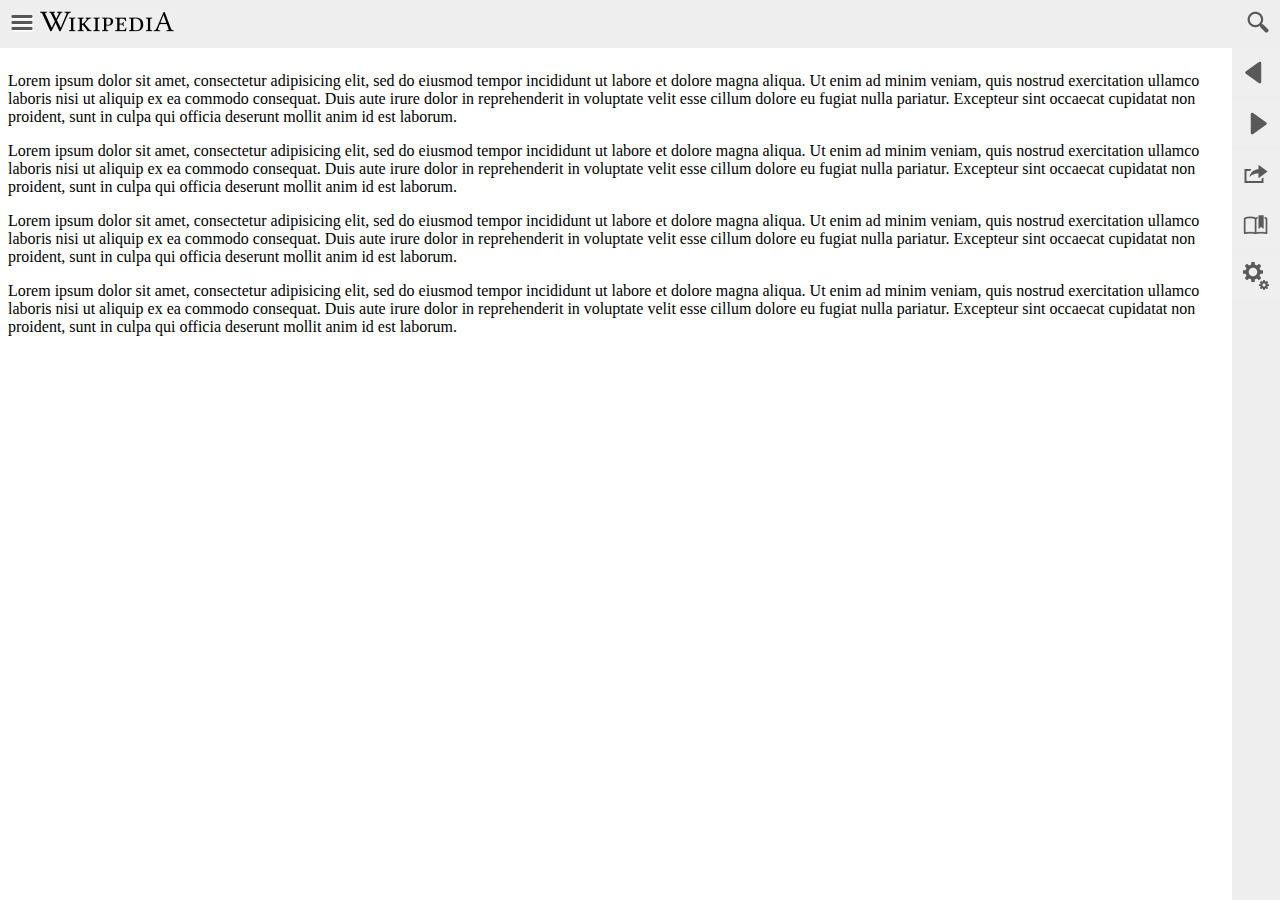
==== index.html @ 4999aaa1 "Initial version" ====
<!doctype html>
<html>

<head>
	<meta http-equiv="content-type" content="text/html; charset=utf-8">
	<title>App mockup</title>

	<link rel="stylesheet" type="text/css" href="app.css">

<body class="portrait">
	<div class="toolbar" id="header-bar">
		<div class="toolbar-inside" id="header">
			<button id="menu-button"></button>
			<button id="title-button"></button>
			<span id="right-buttons">
				<button id="search-button"></button>
			</span>
		</div>
	</div>
	<div class="toolbar" id="toolbar-region">
		<div class="toolbar-inside" id="toolbar">
			<button id="back-button"></button>
			<button id="forward-button"></button>
			<button id="output-button"></button>
			<button id="sources-button"></button>
			<button id="settings-button"></button>
		</div>
	</div>

	<div id="view">
		<div id="content">
			<p>Lorem ipsum dolor sit amet, consectetur adipisicing elit, sed do eiusmod tempor incididunt ut labore et dolore magna aliqua. Ut enim ad minim veniam, quis nostrud exercitation ullamco laboris nisi ut aliquip ex ea commodo consequat. Duis aute irure dolor in reprehenderit in voluptate velit esse cillum dolore eu fugiat nulla pariatur. Excepteur sint occaecat cupidatat non proident, sunt in culpa qui officia deserunt mollit anim id est laborum.
			<p>Lorem ipsum dolor sit amet, consectetur adipisicing elit, sed do eiusmod tempor incididunt ut labore et dolore magna aliqua. Ut enim ad minim veniam, quis nostrud exercitation ullamco laboris nisi ut aliquip ex ea commodo consequat. Duis aute irure dolor in reprehenderit in voluptate velit esse cillum dolore eu fugiat nulla pariatur. Excepteur sint occaecat cupidatat non proident, sunt in culpa qui officia deserunt mollit anim id est laborum.
			<p>Lorem ipsum dolor sit amet, consectetur adipisicing elit, sed do eiusmod tempor incididunt ut labore et dolore magna aliqua. Ut enim ad minim veniam, quis nostrud exercitation ullamco laboris nisi ut aliquip ex ea commodo consequat. Duis aute irure dolor in reprehenderit in voluptate velit esse cillum dolore eu fugiat nulla pariatur. Excepteur sint occaecat cupidatat non proident, sunt in culpa qui officia deserunt mollit anim id est laborum.
			<p>Lorem ipsum dolor sit amet, consectetur adipisicing elit, sed do eiusmod tempor incididunt ut labore et dolore magna aliqua. Ut enim ad minim veniam, quis nostrud exercitation ullamco laboris nisi ut aliquip ex ea commodo consequat. Duis aute irure dolor in reprehenderit in voluptate velit esse cillum dolore eu fugiat nulla pariatur. Excepteur sint occaecat cupidatat non proident, sunt in culpa qui officia deserunt mollit anim id est laborum.
		</div>
	</div>

	<script src="app.js"></script>
---- app.css ----
.toolbar {
	position: absolute;
	background: #eee;
	left: 0;
	right: 0;
	height: 48px;
}

#header-bar {
	top: 0;
}
#toolbar-region {
	bottom: 0;
}

.landscape #toolbar-region {
	height: auto;
	left: auto;
	top: 48px;
	width: 48px;
}

#view {
	position: absolute;
	left: 0;
	right: 0;
	top: 48px;
	bottom: 48px;
	overflow: auto;
}
.landscape #view {
	bottom: 0;
	right: 48px;
}
#content {
	padding: 8px;
}

#header-bar .toolbar-inside {
	padding: 10px;
}

#right-buttons {
	float: right;
}

#header-bar button {
	appearance: none;
	border: none;
	width: 24px;
	height: 24px;
	background-size: 24px 24px;
}

#header-bar #title-button {
	background-image: url(images/title.png);
	width: 138px;
	background-size: 138px 24px;
}

#menu-button {
	background-image: url(images/menu.png);
}

#search-button {
	background-image: url(images/search.png);
}

#toolbar {
	text-align: center;
}
#toolbar button {
	appearance: none;
	border: none;
	width: 48px;
	height: 48px;
	background-size: 48px 48px;
}

#back-button {
	background-image: url(images/toolbar-back.png);
}

#forward-button {
	background-image: url(images/toolbar-forward.png);
}

#output-button {
	background-image: url(images/toolbar-output.png);
}

#sources-button {
	background-image: url(images/toolbar-sources.png);
}

#settings-button {
	background-image: url(images/toolbar-settings.png);
}
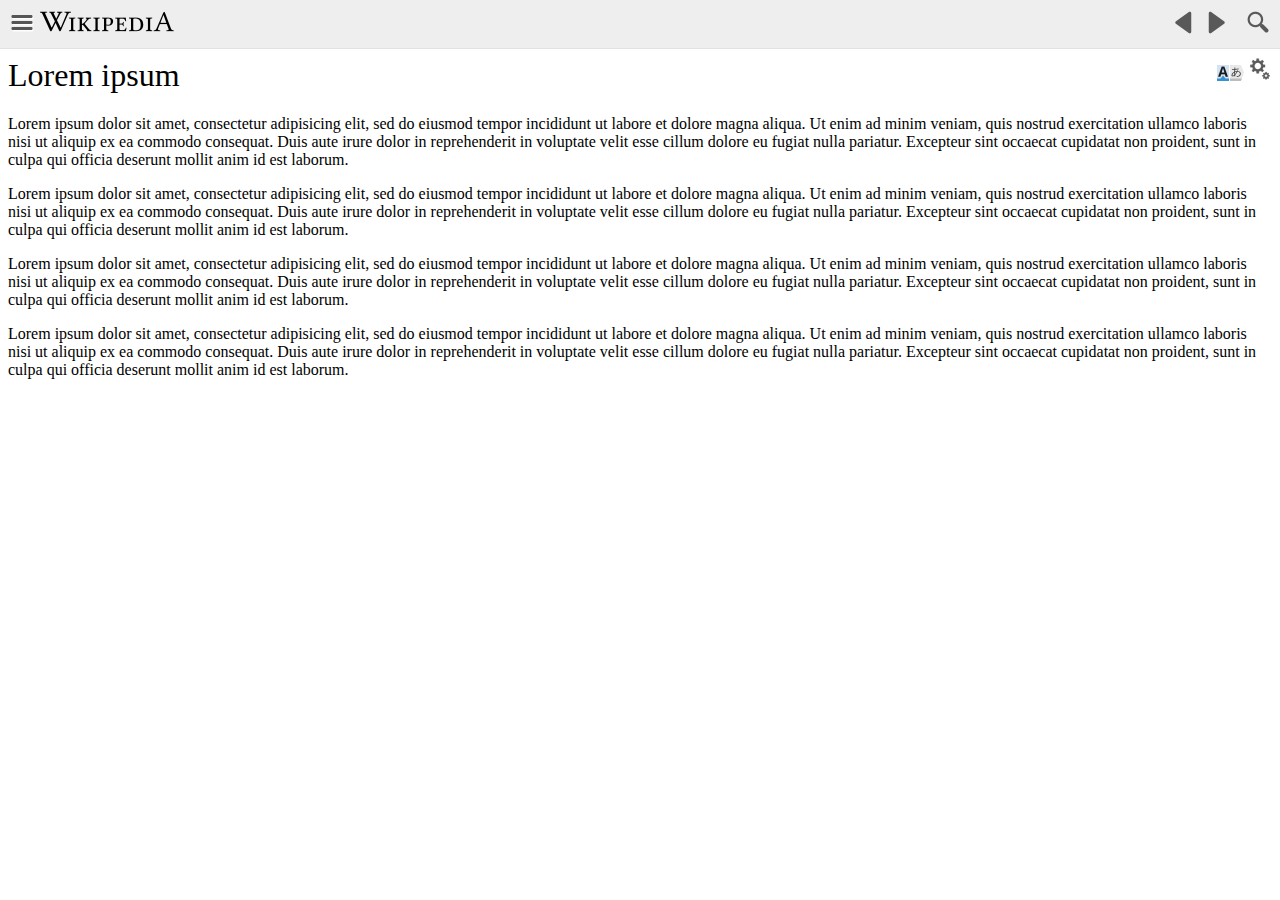
==== commit 55a0efe9: "attempting..." ====
--- a/index.html
+++ b/index.html
@@ -13,22 +13,22 @@
 			<button id="menu-button"></button>
 			<button id="title-button"></button>
 			<span id="right-buttons">
+				<button id="back-button"></button>
+				<button id="forward-button"></button>
+				&nbsp;
+				&nbsp;
 				<button id="search-button"></button>
 			</span>
-		</div>
-	</div>
-	<div class="toolbar" id="toolbar-region">
-		<div class="toolbar-inside" id="toolbar">
-			<button id="back-button"></button>
-			<button id="forward-button"></button>
-			<button id="output-button"></button>
-			<button id="sources-button"></button>
-			<button id="settings-button"></button>
 		</div>
 	</div>
 
 	<div id="view">
 		<div id="content">
+			<div id="content-actions">
+				<button id="language-button"></button>
+				<button id="settings-button"></button>
+			</div>
+			<h1>Lorem ipsum</h1>
 			<p>Lorem ipsum dolor sit amet, consectetur adipisicing elit, sed do eiusmod tempor incididunt ut labore et dolore magna aliqua. Ut enim ad minim veniam, quis nostrud exercitation ullamco laboris nisi ut aliquip ex ea commodo consequat. Duis aute irure dolor in reprehenderit in voluptate velit esse cillum dolore eu fugiat nulla pariatur. Excepteur sint occaecat cupidatat non proident, sunt in culpa qui officia deserunt mollit anim id est laborum.
 			<p>Lorem ipsum dolor sit amet, consectetur adipisicing elit, sed do eiusmod tempor incididunt ut labore et dolore magna aliqua. Ut enim ad minim veniam, quis nostrud exercitation ullamco laboris nisi ut aliquip ex ea commodo consequat. Duis aute irure dolor in reprehenderit in voluptate velit esse cillum dolore eu fugiat nulla pariatur. Excepteur sint occaecat cupidatat non proident, sunt in culpa qui officia deserunt mollit anim id est laborum.
 			<p>Lorem ipsum dolor sit amet, consectetur adipisicing elit, sed do eiusmod tempor incididunt ut labore et dolore magna aliqua. Ut enim ad minim veniam, quis nostrud exercitation ullamco laboris nisi ut aliquip ex ea commodo consequat. Duis aute irure dolor in reprehenderit in voluptate velit esse cillum dolore eu fugiat nulla pariatur. Excepteur sint occaecat cupidatat non proident, sunt in culpa qui officia deserunt mollit anim id est laborum.
--- a/app.css
+++ b/app.css
@@ -9,28 +9,17 @@
 #header-bar {
 	top: 0;
 }
-#toolbar-region {
-	bottom: 0;
-}
-
-.landscape #toolbar-region {
-	height: auto;
-	left: auto;
-	top: 48px;
-	width: 48px;
-}
 
 #view {
 	position: absolute;
 	left: 0;
 	right: 0;
 	top: 48px;
-	bottom: 48px;
+	bottom: 0;
 	overflow: auto;
 }
-.landscape #view {
-	bottom: 0;
-	right: 48px;
+#view {
+	border-top: 1px solid #e2e2e2;
 }
 #content {
 	padding: 8px;
@@ -44,12 +33,26 @@
 	float: right;
 }
 
-#header-bar button {
+#header-bar button,
+#content-actions button {
+	appearance: none;
+	border: none;
+	width: 24px;
+	height: 24px;
+	background-color: transparent;
+	background-size: 24px 24px;
+}
+
+#content-actions button {
 	appearance: none;
 	border: none;
 	width: 24px;
 	height: 24px;
 	background-size: 24px 24px;
+}
+
+#content-actions {
+	float: right;
 }
 
 #header-bar #title-button {
@@ -66,23 +69,18 @@
 	background-image: url(images/search.png);
 }
 
-#toolbar {
-	text-align: center;
-}
-#toolbar button {
-	appearance: none;
-	border: none;
+#back-button {
+	background-image: url(images/toolbar-back.png);
 	width: 48px;
 	height: 48px;
 	background-size: 48px 48px;
 }
 
-#back-button {
-	background-image: url(images/toolbar-back.png);
-}
-
 #forward-button {
 	background-image: url(images/toolbar-forward.png);
+	width: 48px;
+	height: 48px;
+	background-size: 48px 48px;
 }
 
 #output-button {
@@ -96,3 +94,17 @@
 #settings-button {
 	background-image: url(images/toolbar-settings.png);
 }
+
+#language-button {
+	background-image: url(images/icon-language.png);
+	width: 27px !important;
+	height: 16px !important;
+	background-size: 27px 16px !important;
+}
+
+
+h1 {
+	font-family: "Georgia";
+	font-weight: normal;
+	margin-top: 0;
+}
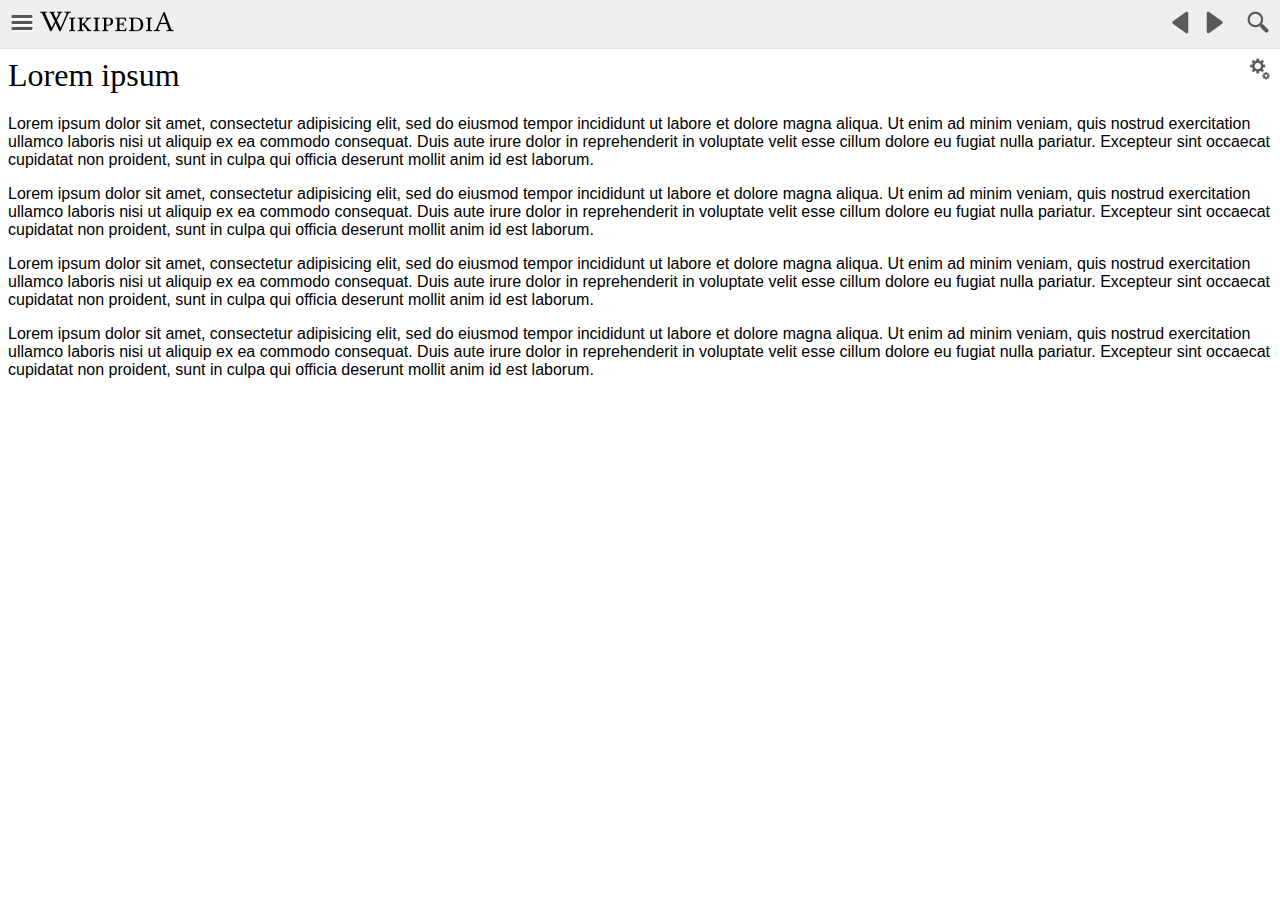
==== commit 4dd96945: "whee - framed helper and other goodies" ====
--- a/index.html
+++ b/index.html
@@ -8,32 +8,56 @@
 	<link rel="stylesheet" type="text/css" href="app.css">
 
 <body class="portrait">
-	<div class="toolbar" id="header-bar">
-		<div class="toolbar-inside" id="header">
-			<button id="menu-button"></button>
-			<button id="title-button"></button>
-			<span id="right-buttons">
-				<button id="back-button"></button>
-				<button id="forward-button"></button>
-				&nbsp;
-				&nbsp;
-				<button id="search-button"></button>
-			</span>
+	<div id="main-body">
+		<div class="toolbar" id="header-bar">
+			<div class="toolbar-inside" id="header">
+				<button id="menu-button"></button>
+				<button id="title-button"></button>
+				<span id="right-buttons">
+					<button id="back-button"></button>
+					<button id="forward-button"></button>
+					&nbsp;
+					&nbsp;
+					<button id="search-button"></button>
+				</span>
+			</div>
+		</div>
+
+		<div id="view">
+			<div id="content">
+				<div id="content-actions">
+					<button id="settings-button"></button>
+				</div>
+				<h1>Lorem ipsum</h1>
+				<p>Lorem ipsum dolor sit amet, consectetur adipisicing elit, sed do eiusmod tempor incididunt ut labore et dolore magna aliqua. Ut enim ad minim veniam, quis nostrud exercitation ullamco laboris nisi ut aliquip ex ea commodo consequat. Duis aute irure dolor in reprehenderit in voluptate velit esse cillum dolore eu fugiat nulla pariatur. Excepteur sint occaecat cupidatat non proident, sunt in culpa qui officia deserunt mollit anim id est laborum.
+				<p>Lorem ipsum dolor sit amet, consectetur adipisicing elit, sed do eiusmod tempor incididunt ut labore et dolore magna aliqua. Ut enim ad minim veniam, quis nostrud exercitation ullamco laboris nisi ut aliquip ex ea commodo consequat. Duis aute irure dolor in reprehenderit in voluptate velit esse cillum dolore eu fugiat nulla pariatur. Excepteur sint occaecat cupidatat non proident, sunt in culpa qui officia deserunt mollit anim id est laborum.
+				<p>Lorem ipsum dolor sit amet, consectetur adipisicing elit, sed do eiusmod tempor incididunt ut labore et dolore magna aliqua. Ut enim ad minim veniam, quis nostrud exercitation ullamco laboris nisi ut aliquip ex ea commodo consequat. Duis aute irure dolor in reprehenderit in voluptate velit esse cillum dolore eu fugiat nulla pariatur. Excepteur sint occaecat cupidatat non proident, sunt in culpa qui officia deserunt mollit anim id est laborum.
+				<p>Lorem ipsum dolor sit amet, consectetur adipisicing elit, sed do eiusmod tempor incididunt ut labore et dolore magna aliqua. Ut enim ad minim veniam, quis nostrud exercitation ullamco laboris nisi ut aliquip ex ea commodo consequat. Duis aute irure dolor in reprehenderit in voluptate velit esse cillum dolore eu fugiat nulla pariatur. Excepteur sint occaecat cupidatat non proident, sunt in culpa qui officia deserunt mollit anim id est laborum.
+			</div>
 		</div>
 	</div>
-
-	<div id="view">
-		<div id="content">
-			<div id="content-actions">
-				<button id="language-button"></button>
-				<button id="settings-button"></button>
-			</div>
-			<h1>Lorem ipsum</h1>
-			<p>Lorem ipsum dolor sit amet, consectetur adipisicing elit, sed do eiusmod tempor incididunt ut labore et dolore magna aliqua. Ut enim ad minim veniam, quis nostrud exercitation ullamco laboris nisi ut aliquip ex ea commodo consequat. Duis aute irure dolor in reprehenderit in voluptate velit esse cillum dolore eu fugiat nulla pariatur. Excepteur sint occaecat cupidatat non proident, sunt in culpa qui officia deserunt mollit anim id est laborum.
-			<p>Lorem ipsum dolor sit amet, consectetur adipisicing elit, sed do eiusmod tempor incididunt ut labore et dolore magna aliqua. Ut enim ad minim veniam, quis nostrud exercitation ullamco laboris nisi ut aliquip ex ea commodo consequat. Duis aute irure dolor in reprehenderit in voluptate velit esse cillum dolore eu fugiat nulla pariatur. Excepteur sint occaecat cupidatat non proident, sunt in culpa qui officia deserunt mollit anim id est laborum.
-			<p>Lorem ipsum dolor sit amet, consectetur adipisicing elit, sed do eiusmod tempor incididunt ut labore et dolore magna aliqua. Ut enim ad minim veniam, quis nostrud exercitation ullamco laboris nisi ut aliquip ex ea commodo consequat. Duis aute irure dolor in reprehenderit in voluptate velit esse cillum dolore eu fugiat nulla pariatur. Excepteur sint occaecat cupidatat non proident, sunt in culpa qui officia deserunt mollit anim id est laborum.
-			<p>Lorem ipsum dolor sit amet, consectetur adipisicing elit, sed do eiusmod tempor incididunt ut labore et dolore magna aliqua. Ut enim ad minim veniam, quis nostrud exercitation ullamco laboris nisi ut aliquip ex ea commodo consequat. Duis aute irure dolor in reprehenderit in voluptate velit esse cillum dolore eu fugiat nulla pariatur. Excepteur sint occaecat cupidatat non proident, sunt in culpa qui officia deserunt mollit anim id est laborum.
-		</div>
+	<div id="left-menu" class="side-menu">
+		<ul>
+			<li id="menu-home">Home</li>
+			<li id="menu-watchlist">Watchlist</li>
+			<li id="menu-random">Random</li>
+			<li id="menu-contact">Contact Wikipedia</li>
+			<li id="menu-settings">Settings</li>
+			<li id="menu-donate-media">Donate image</li>
+			<li id="menu-login">Log in</li>
+			<li id="menu-logout">Log out</li>
+		</ul>
+	</div>
+	<div id="right-menu" class="side-menu">
+		<ul>
+			<li id="page-language">Switch language</li>
+			<li id="page-media">Media</li>
+			<li id="page-watch">Watch</li>
+			<li id="page-unwatch">Unwatch</li>
+			<li id="page-history">Changes</li>
+			<li id="page-share">Share</li>
+		</ul>
 	</div>
 
+	<script src="jquery-1.9.0.js"></script>
 	<script src="app.js"></script>
--- a/app.css
+++ b/app.css
@@ -1,3 +1,17 @@
+html, body {
+	padding: 0;
+	margin: 0;
+	overflow: hidden;
+	font-family: "Moz TT", "Roboto", "Droid Sans", "Helvetica", "Arial";
+}
+
+#main-body {
+	position: absolute;
+	width: 100%;
+	top: 0;
+	bottom: 0;
+}
+
 .toolbar {
 	position: absolute;
 	background: #eee;
@@ -108,3 +122,52 @@
 	font-weight: normal;
 	margin-top: 0;
 }
+
+
+.side-menu {
+	display: none;
+	position: absolute;
+	top: 0;
+	bottom: 0;
+	background-color: #4E4E4E;
+	color: white;
+}
+#left-menu {
+	left: 0;
+	width: 228px;
+	border-left: solid 12px #333;
+}
+#right-menu {
+	right: 0;
+	width: 228px;
+	border-right: solid 12px #333;
+}
+.side-menu ul {
+	list-style: none outside none;
+    margin: 0;
+    padding: 0;
+}
+
+.side-menu li {
+	border-top: 1px solid #717171;
+	border-bottom: 1px solid #414141;
+	padding: 10px 0px 10px 40px;
+    font-weight: normal;
+    text-shadow: 0 1px 0 black;
+}
+
+
+
+body.left-menu #left-menu {
+	display: block;
+}
+body.left-menu #main-body {
+	left: 240px;
+}
+
+body.right-menu #right-menu {
+	display: block;
+}
+body.right-menu #main-body {
+	right: 240px;
+}
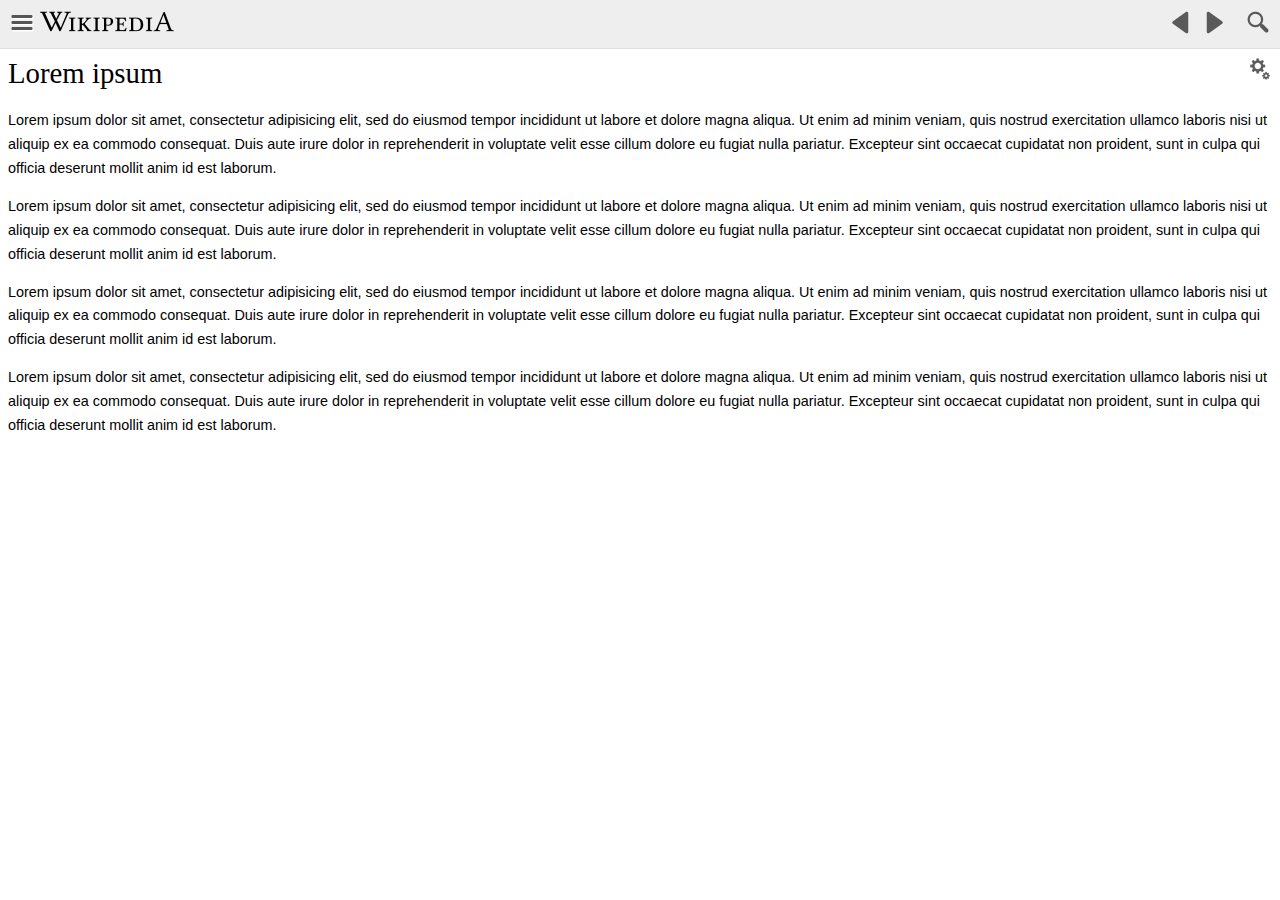
==== commit 802d0894: "make pretty and make it sorta load stuff" ====
--- a/index.html
+++ b/index.html
@@ -28,11 +28,13 @@
 				<div id="content-actions">
 					<button id="settings-button"></button>
 				</div>
-				<h1>Lorem ipsum</h1>
-				<p>Lorem ipsum dolor sit amet, consectetur adipisicing elit, sed do eiusmod tempor incididunt ut labore et dolore magna aliqua. Ut enim ad minim veniam, quis nostrud exercitation ullamco laboris nisi ut aliquip ex ea commodo consequat. Duis aute irure dolor in reprehenderit in voluptate velit esse cillum dolore eu fugiat nulla pariatur. Excepteur sint occaecat cupidatat non proident, sunt in culpa qui officia deserunt mollit anim id est laborum.
-				<p>Lorem ipsum dolor sit amet, consectetur adipisicing elit, sed do eiusmod tempor incididunt ut labore et dolore magna aliqua. Ut enim ad minim veniam, quis nostrud exercitation ullamco laboris nisi ut aliquip ex ea commodo consequat. Duis aute irure dolor in reprehenderit in voluptate velit esse cillum dolore eu fugiat nulla pariatur. Excepteur sint occaecat cupidatat non proident, sunt in culpa qui officia deserunt mollit anim id est laborum.
-				<p>Lorem ipsum dolor sit amet, consectetur adipisicing elit, sed do eiusmod tempor incididunt ut labore et dolore magna aliqua. Ut enim ad minim veniam, quis nostrud exercitation ullamco laboris nisi ut aliquip ex ea commodo consequat. Duis aute irure dolor in reprehenderit in voluptate velit esse cillum dolore eu fugiat nulla pariatur. Excepteur sint occaecat cupidatat non proident, sunt in culpa qui officia deserunt mollit anim id est laborum.
-				<p>Lorem ipsum dolor sit amet, consectetur adipisicing elit, sed do eiusmod tempor incididunt ut labore et dolore magna aliqua. Ut enim ad minim veniam, quis nostrud exercitation ullamco laboris nisi ut aliquip ex ea commodo consequat. Duis aute irure dolor in reprehenderit in voluptate velit esse cillum dolore eu fugiat nulla pariatur. Excepteur sint occaecat cupidatat non proident, sunt in culpa qui officia deserunt mollit anim id est laborum.
+				<div id="content-content">
+					<h1>Lorem ipsum</h1>
+					<p>Lorem ipsum dolor sit amet, consectetur adipisicing elit, sed do eiusmod tempor incididunt ut labore et dolore magna aliqua. Ut enim ad minim veniam, quis nostrud exercitation ullamco laboris nisi ut aliquip ex ea commodo consequat. Duis aute irure dolor in reprehenderit in voluptate velit esse cillum dolore eu fugiat nulla pariatur. Excepteur sint occaecat cupidatat non proident, sunt in culpa qui officia deserunt mollit anim id est laborum.
+					<p>Lorem ipsum dolor sit amet, consectetur adipisicing elit, sed do eiusmod tempor incididunt ut labore et dolore magna aliqua. Ut enim ad minim veniam, quis nostrud exercitation ullamco laboris nisi ut aliquip ex ea commodo consequat. Duis aute irure dolor in reprehenderit in voluptate velit esse cillum dolore eu fugiat nulla pariatur. Excepteur sint occaecat cupidatat non proident, sunt in culpa qui officia deserunt mollit anim id est laborum.
+					<p>Lorem ipsum dolor sit amet, consectetur adipisicing elit, sed do eiusmod tempor incididunt ut labore et dolore magna aliqua. Ut enim ad minim veniam, quis nostrud exercitation ullamco laboris nisi ut aliquip ex ea commodo consequat. Duis aute irure dolor in reprehenderit in voluptate velit esse cillum dolore eu fugiat nulla pariatur. Excepteur sint occaecat cupidatat non proident, sunt in culpa qui officia deserunt mollit anim id est laborum.
+					<p>Lorem ipsum dolor sit amet, consectetur adipisicing elit, sed do eiusmod tempor incididunt ut labore et dolore magna aliqua. Ut enim ad minim veniam, quis nostrud exercitation ullamco laboris nisi ut aliquip ex ea commodo consequat. Duis aute irure dolor in reprehenderit in voluptate velit esse cillum dolore eu fugiat nulla pariatur. Excepteur sint occaecat cupidatat non proident, sunt in culpa qui officia deserunt mollit anim id est laborum.
+				</div>
 			</div>
 		</div>
 	</div>
@@ -54,7 +56,7 @@
 			<li id="page-media">Media</li>
 			<li id="page-watch">Watch</li>
 			<li id="page-unwatch">Unwatch</li>
-			<li id="page-history">Changes</li>
+			<li id="page-history">Show changes</li>
 			<li id="page-share">Share</li>
 		</ul>
 	</div>
--- a/app.css
+++ b/app.css
@@ -10,6 +10,8 @@
 	width: 100%;
 	top: 0;
 	bottom: 0;
+	background: white;
+	color: black;
 }
 
 .toolbar {
@@ -116,11 +118,22 @@
 	background-size: 27px 16px !important;
 }
 
+#content {
+	font-size: 14.4px;
+}
+
+#content p,
+#content li,
+#content dl {
+	line-height: 1.65;
+}
 
 h1 {
+	margin-top: 0;
+}
+h1, h2, h3, h4, h5, h6 {
 	font-family: "Georgia";
 	font-weight: normal;
-	margin-top: 0;
 }
 
 
